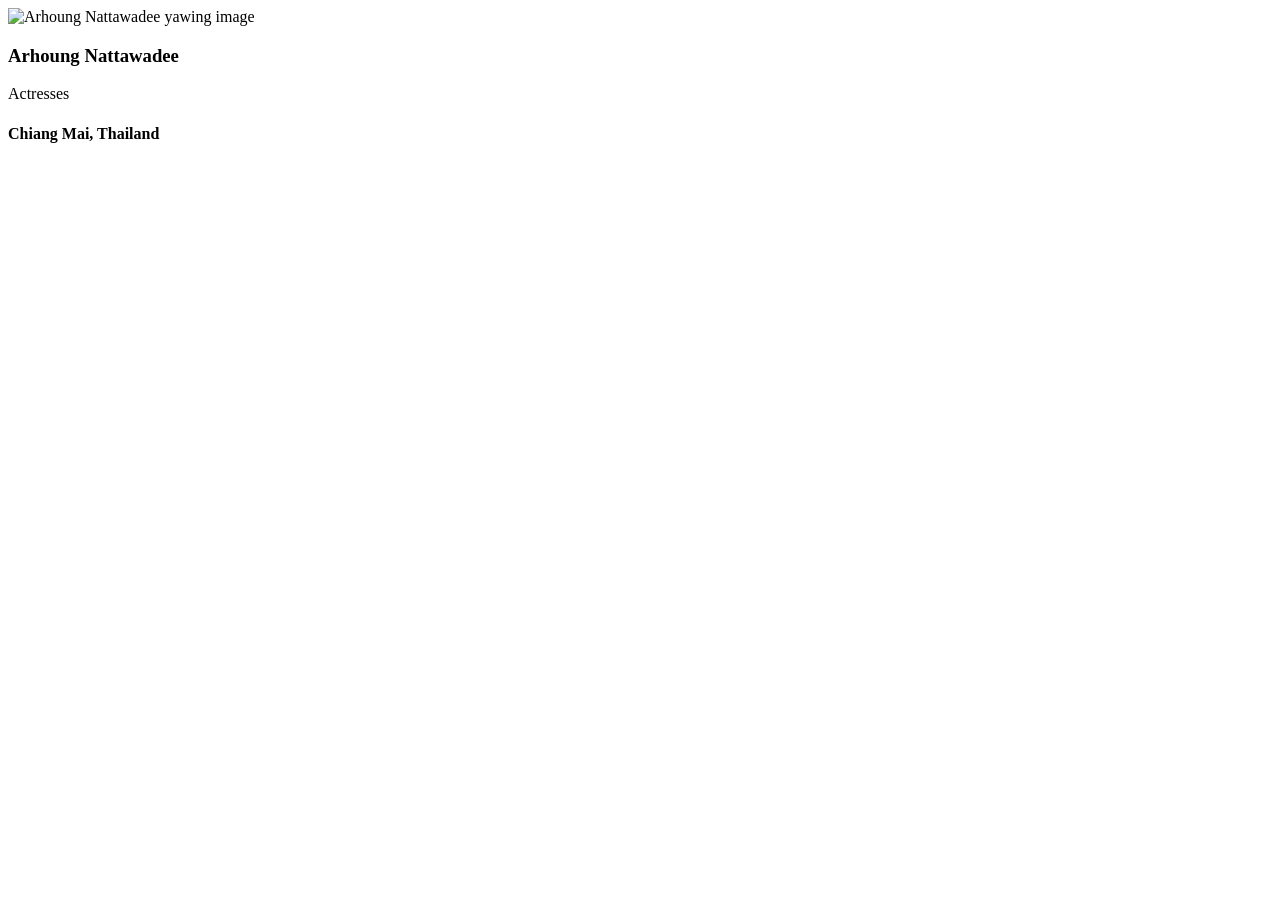
==== index.html @ bd3ef908 "Add files via upload" ====
<html lang="en">
  <head>
    <meta charset="UTF-8" />
    <meta name="viewport" content="width=device-width, initial-scale=1.0" />
    <title>Business Card</title>
    <link rel="stylesheet" href="business_style.css" />
  </head>
  <body>
    <div class="card">
      <img
        src="images/icon.jpg"
        class="img_icon"
        alt="Arhoung Nattawadee yawing image"
      />

      <div>
        <h3>Arhoung Nattawadee</h3>
        <p>Actresses</p>
        <h4>Chiang Mai, Thailand</h4>
      </div>
    </div>
  </body>
</html>
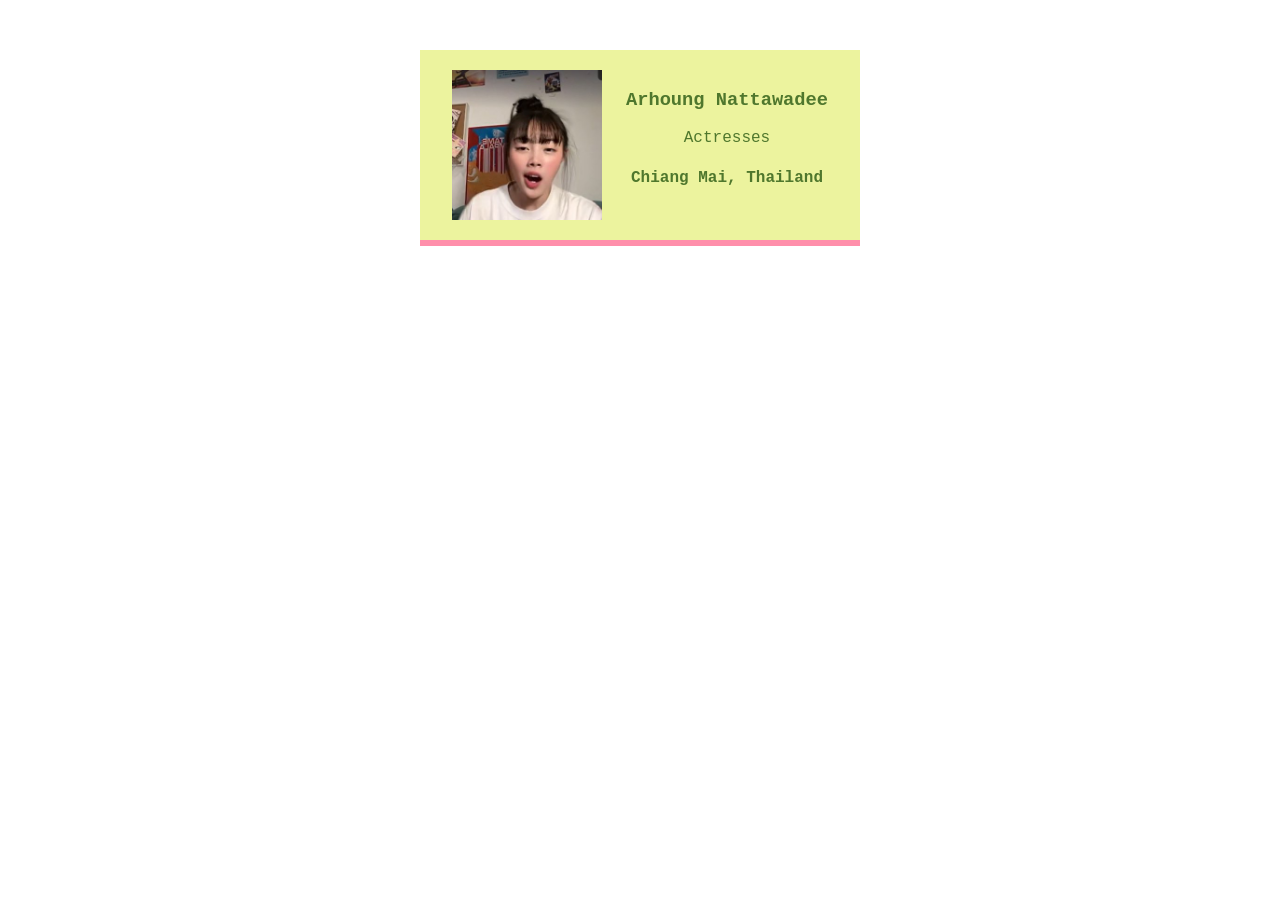
==== commit 575c1214: "Update index.html" ====
--- a/index.html
+++ b/index.html
@@ -3,12 +3,12 @@
     <meta charset="UTF-8" />
     <meta name="viewport" content="width=device-width, initial-scale=1.0" />
     <title>Business Card</title>
-    <link rel="stylesheet" href="business_style.css" />
+    <link rel="stylesheet" href="style.css" />
   </head>
   <body>
     <div class="card">
       <img
-        src="images/icon.jpg"
+        src="icon.jpg"
         class="img_icon"
         alt="Arhoung Nattawadee yawing image"
       />
--- a/style.css
+++ b/style.css
@@ -0,0 +1,20 @@
+body {
+  margin-top: 50px;
+  font-family: 'Courier New', Courier, monospace;
+
+.img_icon {
+  width: 150px;
+}
+
+.card {
+  width: 400px;
+  margin : 10px auto;
+  padding: 20px;
+  display : flex;
+  justify-content: space-around;
+  text-align: center;
+  background-color: #ecf39e;
+  color: #4f772d;
+  border-bottom : 6px solid #ff8fab;
+}
+
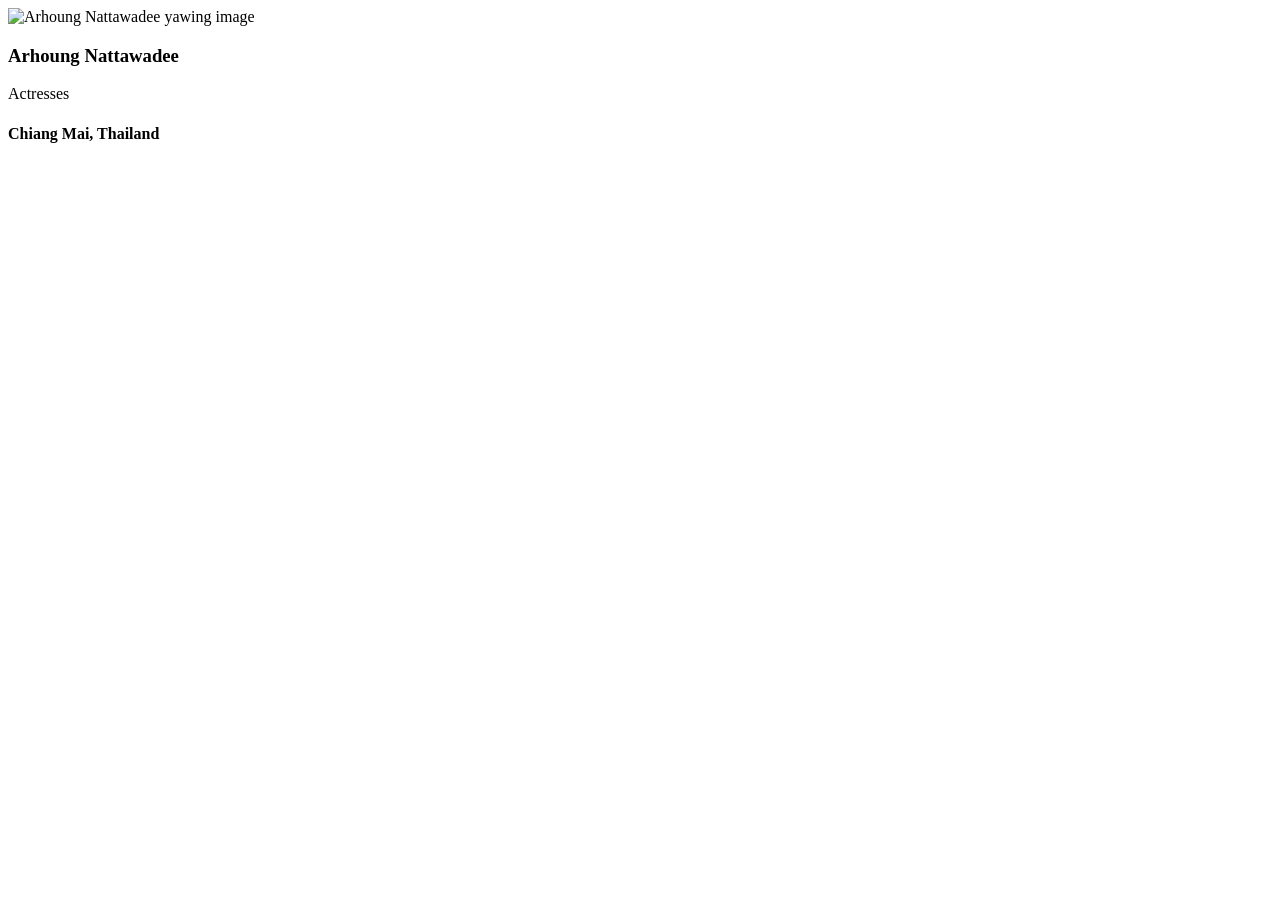
==== commit d1d3175f: "Add files via upload" ====
--- a/index.html
+++ b/index.html
@@ -3,12 +3,12 @@
     <meta charset="UTF-8" />
     <meta name="viewport" content="width=device-width, initial-scale=1.0" />
     <title>Business Card</title>
-    <link rel="stylesheet" href="style.css" />
+    <link rel="stylesheet" href="business_style.css" />
   </head>
   <body>
     <div class="card">
       <img
-        src="icon.jpg"
+        src="images/icon.jpg"
         class="img_icon"
         alt="Arhoung Nattawadee yawing image"
       />
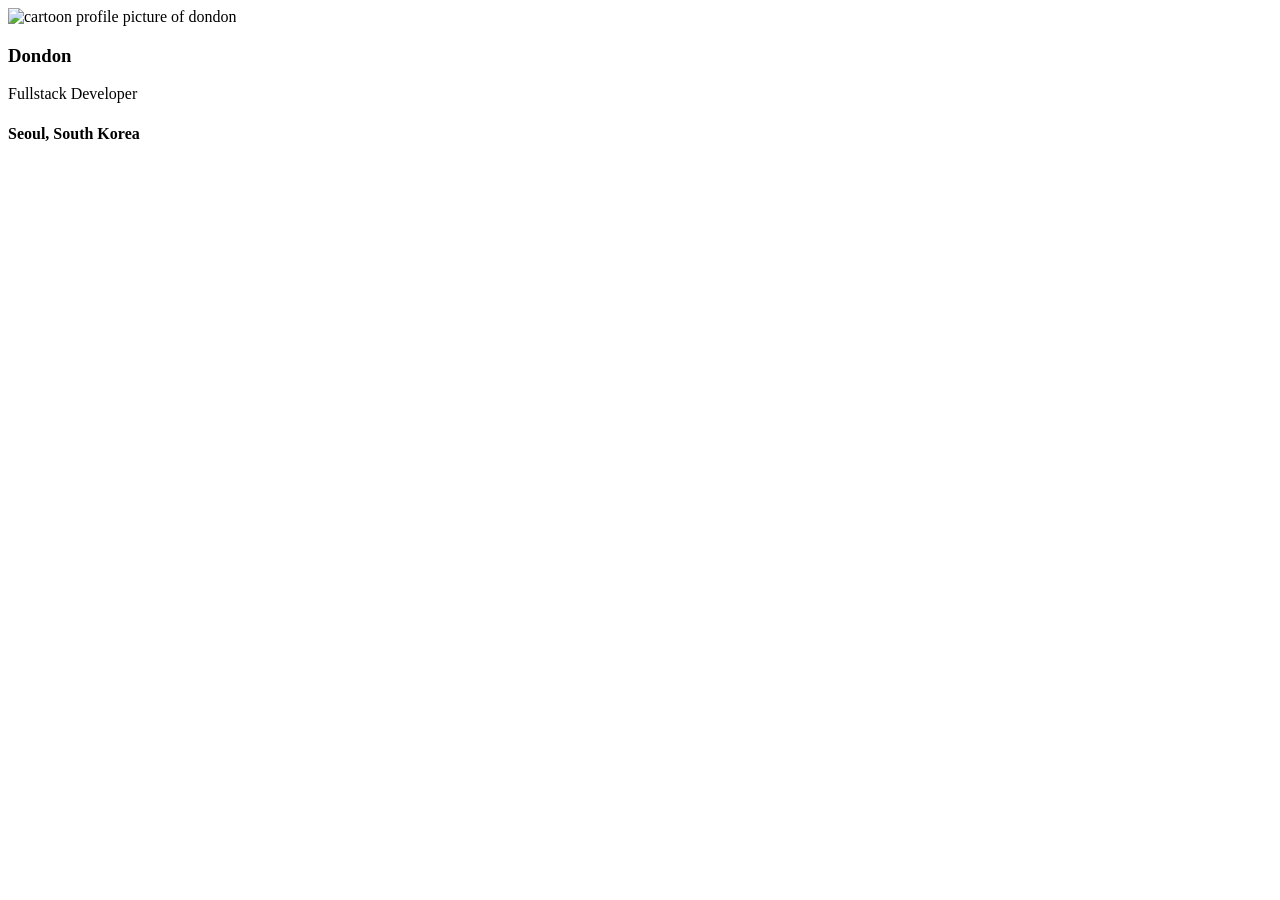
==== commit c63e2769: "Add files via upload" ====
--- a/index.html
+++ b/index.html
@@ -3,20 +3,20 @@
     <meta charset="UTF-8" />
     <meta name="viewport" content="width=device-width, initial-scale=1.0" />
     <title>Business Card</title>
-    <link rel="stylesheet" href="business_style.css" />
+    <link rel="stylesheet" href="style.css" />
   </head>
   <body>
     <div class="card">
       <img
-        src="images/icon.jpg"
+        src="images/pfp.png"
         class="img_icon"
-        alt="Arhoung Nattawadee yawing image"
+        alt="cartoon profile picture of dondon"
       />
 
       <div>
-        <h3>Arhoung Nattawadee</h3>
-        <p>Actresses</p>
-        <h4>Chiang Mai, Thailand</h4>
+        <h3><b>Dondon</b></h3>
+        <p>Fullstack Developer</p>
+        <h4>Seoul, South Korea</h4>
       </div>
     </div>
   </body>
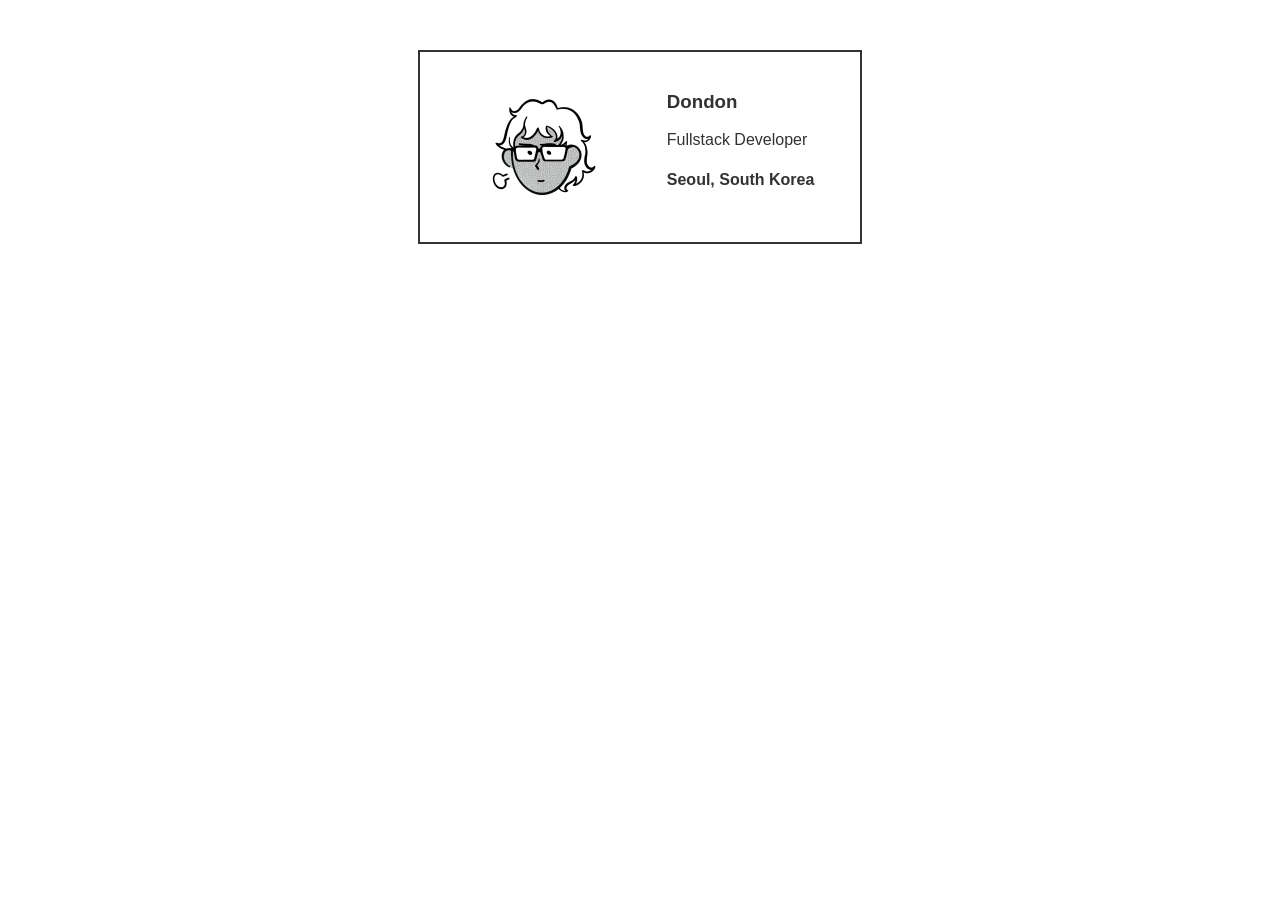
==== commit cd7a0def: "Update index.html" ====
--- a/index.html
+++ b/index.html
@@ -8,7 +8,7 @@
   <body>
     <div class="card">
       <img
-        src="images/pfp.png"
+        src="pfp.png"
         class="img_icon"
         alt="cartoon profile picture of dondon"
       />
--- a/style.css
+++ b/style.css
@@ -0,0 +1,21 @@
+body {
+  margin-top: 50px;
+  font-family: Arial, Helvetica, sans-serif;
+
+.img_icon {
+  width: 150px;
+}
+
+.card {
+  width: 400px;
+  margin : 10px auto;
+  padding: 20px;
+  display : flex;
+  justify-content: space-around;
+  text-align: left;
+  background-color: white;
+  color: rgb(51, 50, 50);
+  border: 2px solid;
+  
+}
+
